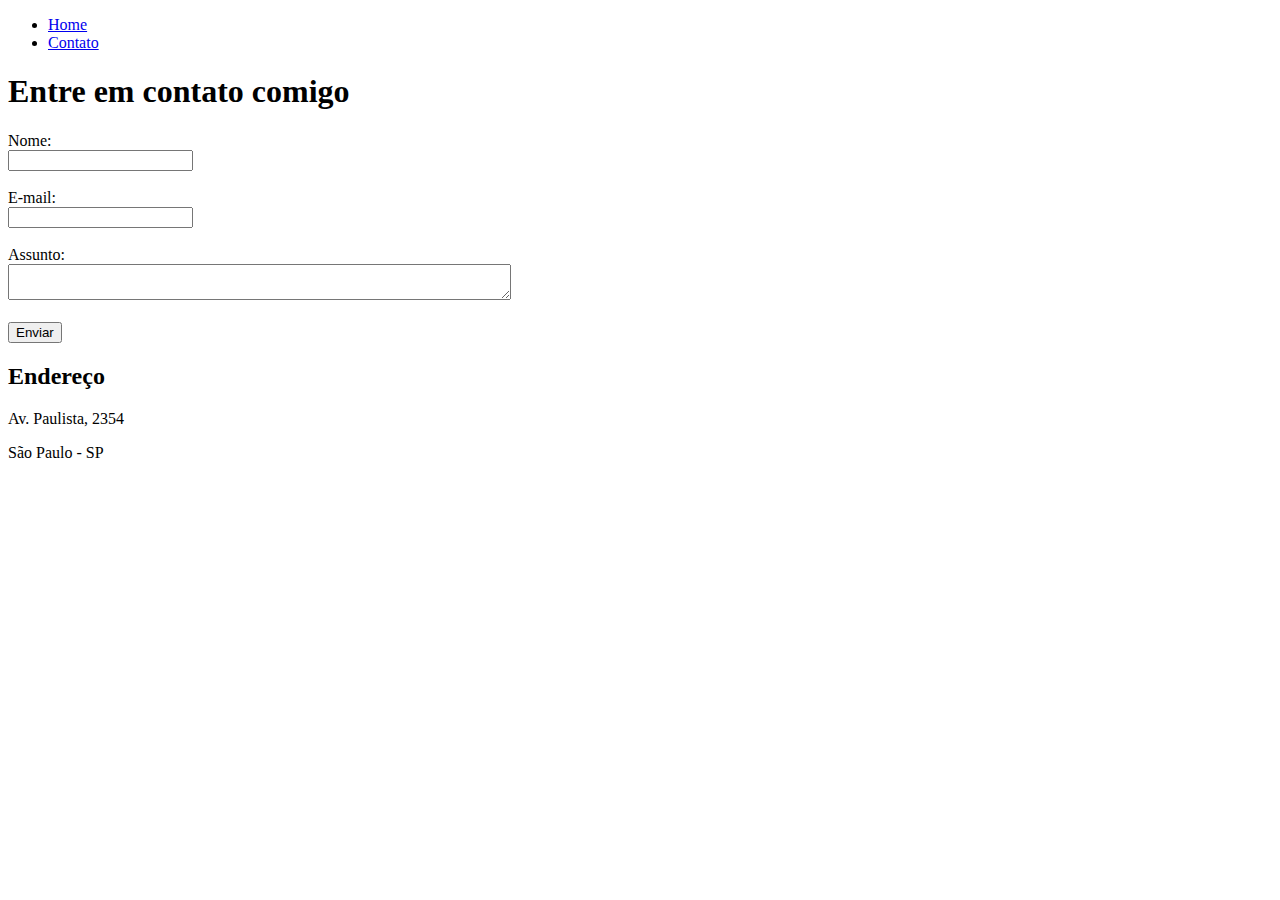
==== contato.html @ cff5b445 "HTML da aula Fundamentos da WEB" ====
<!DOCTYPE html>
<html lang="pt-br">
<head>
    <meta charset="UTF-8">
    <meta name="viewport" content="width=device-width, initial-scale=1.0">
    <title>Meu Perfil</title>
</head>
<body>

    <ul>
        <li>
            <a href="index.html">Home</a>
        </li>
        <li>
            <a href="contato.html">Contato</a>
        </li>
    </ul>

    <h1>Entre em contato comigo</h1>

    <form>
        <label for="nome">Nome: </label><br>
        <input type="text" id="nome">
        <br>
        <br>

        <label for="email">E-mail: </label><br>
        <input type="email" id="email">
        <br>
        <br>

        <label for="assunto">Assunto: </label> <br>
        <textarea type="assunto" id="assunto" cols="60" rows=""5></textarea>
        <br>
        <br>
        <button>Enviar</button>
    </form>

    <h2>Endereço</h2>

    <p>Av. Paulista, 2354</p>
    <p>São Paulo - SP</p>

    <iframe src="https://www.google.com/maps/embed?pb=!1m18!1m12!1m3!1d3657.3350445190667!2d-46.66368678471393!3d-23.55640738468524!2m3!1f0!2f0!3f0!3m2!1i1024!2i768!4f13.1!3m3!1m2!1s0x94ce582d5aa77015%3A0xe7d2e8b47c32c676!2sAv.%20Paulista%2C%202354%20-%202354av%20-%20Bela%20Vista%2C%20S%C3%A3o%20Paulo%20-%20SP%2C%2001310-300!5e0!3m2!1spt-BR!2sbr!4v1680640678156!5m2!1spt-BR!2sbr" 
    width="400" height="250" style="border:0;" allowfullscreen="" loading="lazy" referrerpolicy="no-referrer-when-downgrade"></iframe>
</body>
</html>
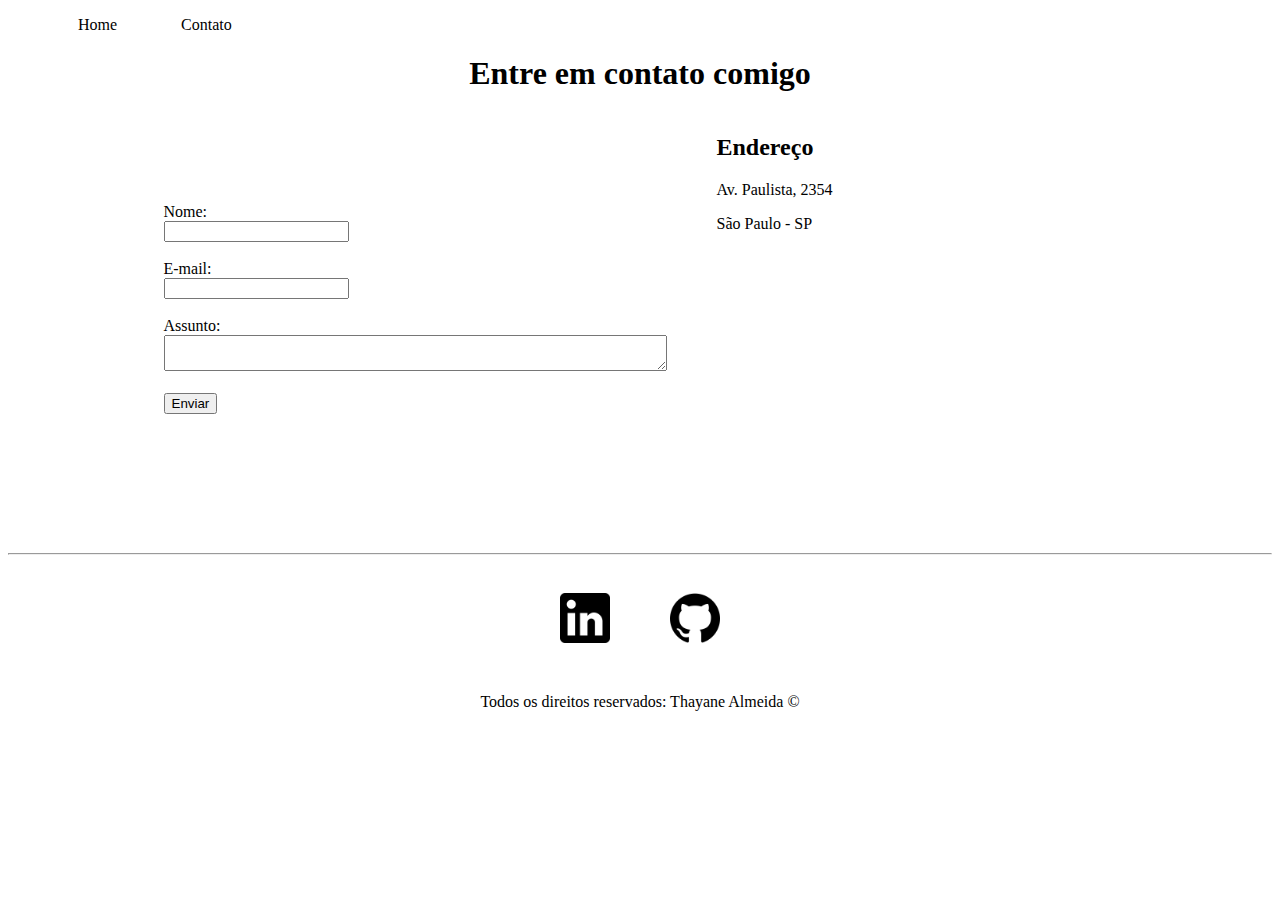
==== commit 947f8cfb: "implementação do CSS" ====
--- a/contato.html
+++ b/contato.html
@@ -4,10 +4,11 @@
     <meta charset="UTF-8">
     <meta name="viewport" content="width=device-width, initial-scale=1.0">
     <title>Meu Perfil</title>
+    <link rel="stylesheet" href="assets/css/style.css">
 </head>
 <body>
 
-    <ul>
+    <ul id="menu">
         <li>
             <a href="index.html">Home</a>
         </li>
@@ -16,32 +17,59 @@
         </li>
     </ul>
 
-    <h1>Entre em contato comigo</h1>
+    <h1 class="center">Entre em contato comigo</h1>
 
-    <form>
-        <label for="nome">Nome: </label><br>
-        <input type="text" id="nome">
-        <br>
-        <br>
+    <div class="container mb-50">
 
-        <label for="email">E-mail: </label><br>
-        <input type="email" id="email">
-        <br>
-        <br>
+        <div>
+            <form>
+                <label for="nome">Nome: </label><br>
+                <input type="text" id="nome">
+                <br>
+                <br>
+        
+                <label for="email">E-mail: </label><br>
+                <input type="email" id="email">
+                <br>
+                <br>
+        
+                <label for="assunto">Assunto: </label> <br>
+                <textarea type="assunto" id="assunto" cols="60" rows=""5></textarea>
+                <br>
+                <br>
+                <button>Enviar</button>
+            </form>
 
-        <label for="assunto">Assunto: </label> <br>
-        <textarea type="assunto" id="assunto" cols="60" rows=""5></textarea>
-        <br>
-        <br>
-        <button>Enviar</button>
-    </form>
+        </div>
 
-    <h2>Endereço</h2>
+        <div class="ml-50">
+            <h2>Endereço</h2>
 
     <p>Av. Paulista, 2354</p>
     <p>São Paulo - SP</p>
 
     <iframe src="https://www.google.com/maps/embed?pb=!1m18!1m12!1m3!1d3657.3350445190667!2d-46.66368678471393!3d-23.55640738468524!2m3!1f0!2f0!3f0!3m2!1i1024!2i768!4f13.1!3m3!1m2!1s0x94ce582d5aa77015%3A0xe7d2e8b47c32c676!2sAv.%20Paulista%2C%202354%20-%202354av%20-%20Bela%20Vista%2C%20S%C3%A3o%20Paulo%20-%20SP%2C%2001310-300!5e0!3m2!1spt-BR!2sbr!4v1680640678156!5m2!1spt-BR!2sbr" 
-    width="400" height="250" style="border:0;" allowfullscreen="" loading="lazy" referrerpolicy="no-referrer-when-downgrade"></iframe>
+    width="400" height="250" style="border:0;" allowfullscreen="" loading="lazy" referrerpolicy="no-referrer-when-downgrade">
+    </iframe>
+        </div>
+    </div>
+    <hr>
+    <footer>
+        <div class="container">
+            <a href="https://www.linkedin.com/" target="_blank">
+                <img class="tm-social p-30" src="assets/img/logotipo-do-linkedin.png" alt="Logo Linkedin">
+            </a>
+
+            <a href="https://www.github.com/" target="_blank">
+                <img class="tm-social p-30" src="assets/img/github.png" alt="Logo Github">
+             </a>
+        </div>
+        <p class="center">
+            Todos os direitos reservados: Thayane Almeida &copy
+        </p>
+        
+    </footer>
+    
+   
 </body>
 </html>--- a/assets/css/style.css
+++ b/assets/css/style.css
@@ -0,0 +1,59 @@
+/*Estilos da pagina index.html*/
+.center {
+    text-align: center;
+}
+
+.justify {
+    text-align: justify;
+}
+.container {
+    display: flex;
+    flex-flow: row;
+    justify-content: center;
+    align-items: center;
+}
+
+#menu li{
+    display: inline;
+    padding: 30px;
+}
+
+#menu li a {
+    text-decoration: none;
+    color:black;
+}
+
+#menu li a:hover {
+    color: grey;
+}
+
+.p-30 {
+    padding: 30px;
+}
+
+.br-50 {
+    border-radius: 50%;
+}
+
+.wh-300 {
+    width: 400px;
+    height: 400px;
+    
+}
+
+.tm-social {
+    width: 50px;
+    height: 50px;
+    
+}
+
+.mb-50 {
+    margin-bottom: 50px;
+}
+
+.ml-50{
+    margin-left: 50px;
+}
+
+
+/*Estilos da pagina contato.html*/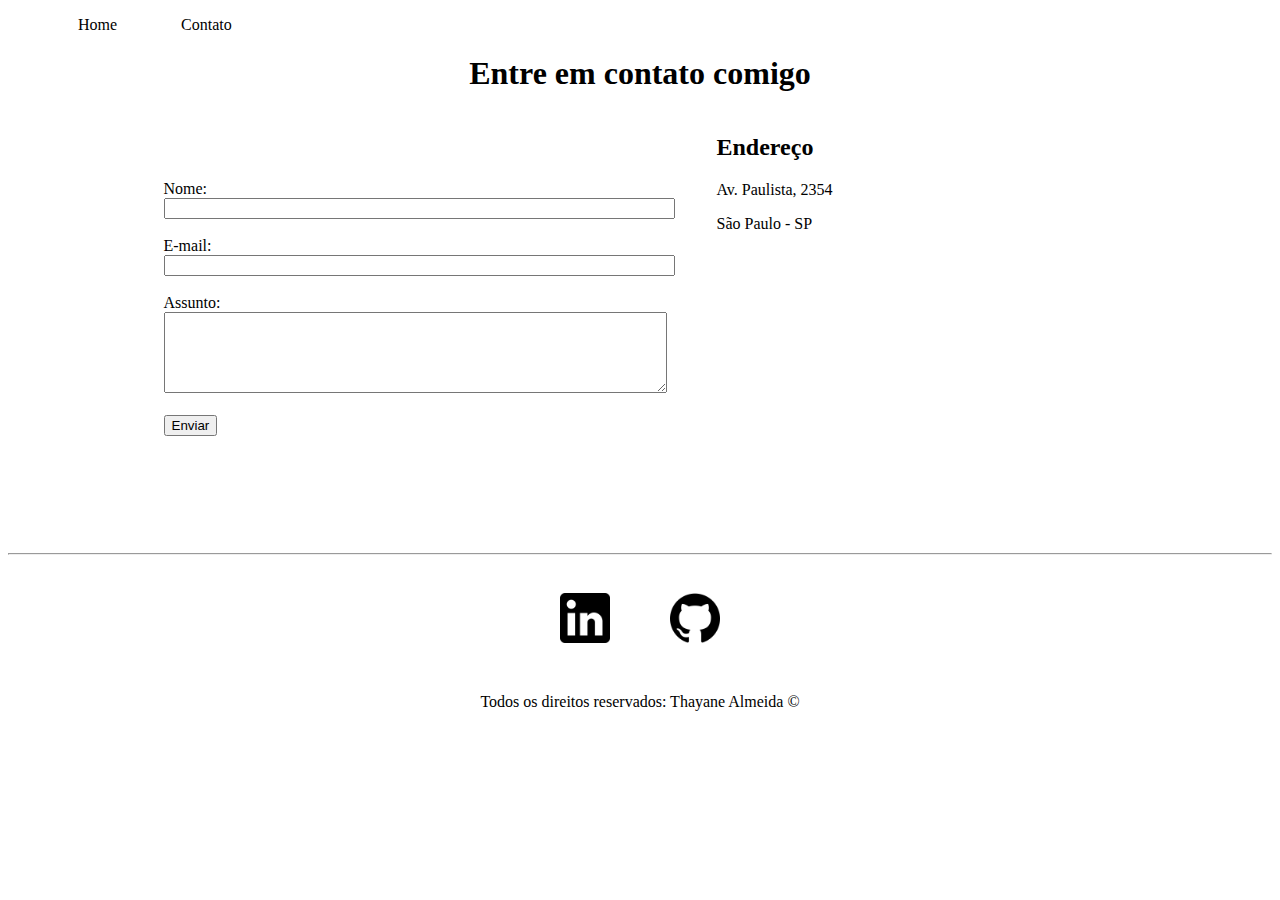
==== commit 28adeaa0: "implementação js" ====
--- a/contato.html
+++ b/contato.html
@@ -24,20 +24,18 @@
         <div>
             <form>
                 <label for="nome">Nome: </label><br>
-                <input type="text" id="nome">
+                <input type="text" id="nome" onkeyup='validaNome()'>
+                <div id="txtNome"></div>
                 <br>
+                <label for="email">E-mail: </label><br>
+                <input type="email" id="email" onkeyup="validaEmail()">
+                <div id="txtEmail"></div>
                 <br>
-        
-                <label for="email">E-mail: </label><br>
-                <input type="email" id="email">
+                <label for="assunto">Assunto: </label> <br>
+                <textarea type="assunto" id="assunto" cols="60" rows="5" onkeyup="validaAssunto()"></textarea>
+                <div id="txtAssunto"></div>
                 <br>
-                <br>
-        
-                <label for="assunto">Assunto: </label> <br>
-                <textarea type="assunto" id="assunto" cols="60" rows=""5></textarea>
-                <br>
-                <br>
-                <button>Enviar</button>
+                <button onclick='enviar()'>Enviar</button>
             </form>
 
         </div>
@@ -49,7 +47,7 @@
     <p>São Paulo - SP</p>
 
     <iframe src="https://www.google.com/maps/embed?pb=!1m18!1m12!1m3!1d3657.3350445190667!2d-46.66368678471393!3d-23.55640738468524!2m3!1f0!2f0!3f0!3m2!1i1024!2i768!4f13.1!3m3!1m2!1s0x94ce582d5aa77015%3A0xe7d2e8b47c32c676!2sAv.%20Paulista%2C%202354%20-%202354av%20-%20Bela%20Vista%2C%20S%C3%A3o%20Paulo%20-%20SP%2C%2001310-300!5e0!3m2!1spt-BR!2sbr!4v1680640678156!5m2!1spt-BR!2sbr" 
-    width="400" height="250" style="border:0;" allowfullscreen="" loading="lazy" referrerpolicy="no-referrer-when-downgrade">
+    width="400" height="250" style="border:0;" allowfullscreen="" loading="lazy" referrerpolicy="no-referrer-when-downgrade" onmousemove="mapaZoom()" onmouseout="mapaNormal()" id ="mapa">
     </iframe>
         </div>
     </div>
@@ -70,6 +68,6 @@
         
     </footer>
     
-   
+   <script src="assets/js/script.js"></script>
 </body>
 </html>